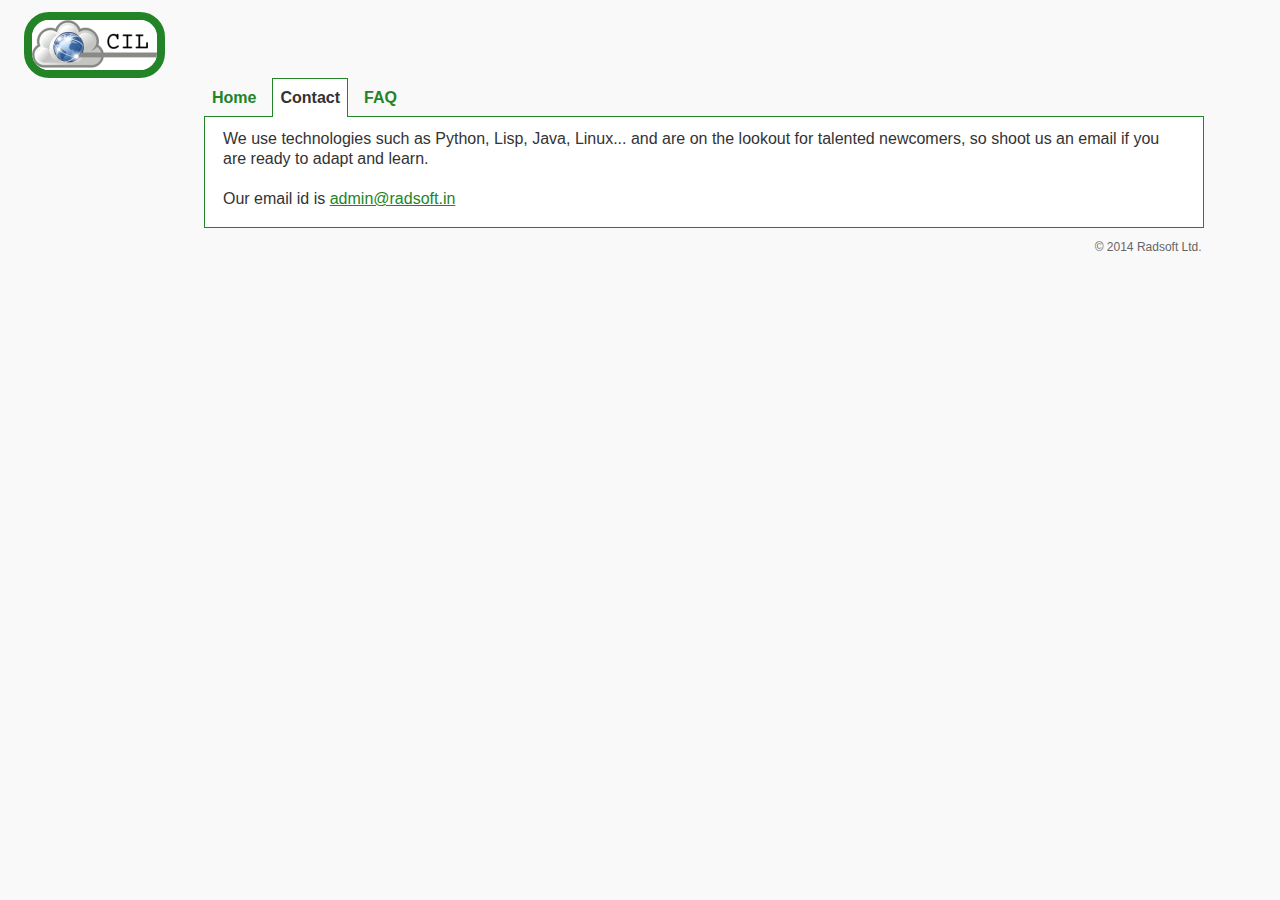
==== contact.html @ b0bd5a1c "things" ====
<html>

<head>
<head>
	<meta http-equiv="content-type" content="text/html; charset=utf-8" />
	<title>Radsoft Limited</title>
	<link rel="stylesheet" type="text/css" href="sitecss.css" >
</head>

<body>

<div id="logo">
	<a href="index.html"> <img src="logo.png" alt="Radsoft logo"> </a>
</div>


<div id="content">
	<div id="top_nav">
		<ul>
			<li><a title="Home" href="index.html">Home</a></li>
			<li class="active">Contact</a></li>
			<li><a title="FAQ" href="faq.html">FAQ</a></li>
		</ul>
	</div>
	<div id="page_body">
		<p>
			We use technologies such as Python, Lisp, Java, Linux... and are on the lookout for talented newcomers, so shoot us an email if you are ready to adapt and learn.
			<br><br>
			Our email id is <a href="mailto:admin@radsoft.in">admin@radsoft.in</a>
		</p>		
	</div>
	<div id="copyright">
		© 2014 Radsoft Ltd.
	</div>
</div>

</body>

</html>
---- sitecss.css ----
/*--- Site Structure ---*/
  html {
	font-family: "Lucida Grande", Lucida, Geneva, Helvetica, Arial, sans-serif;
  }

	body {
	margin: 0px;
	padding: 12px 24px 24px 24px;
	font-size: 100%;
	color: #333;
	background-color: #f9f9f9;
	width: 92%;
	/*max-width: 1024px;*/
	}
	
	#logo > a, #logo > a:hover, #logo > a:active {
	background-color: #f9f9f9;
	border: none;
	}
		
	#search_block {
	position: relative;
	top: 0px;
	margin: 4px 0px 12px 0px;
	padding: 12px;
	background-color: #fff;
	border: 1px solid #228427;
	float: right;
	}
  
  #search_block > form {
  display: inline;
  }

	#top_links {
  display: inline;
	margin: 0px 12px 0px 0px;
	font-size: .88em;
	font-weight: bold;	
	}

/*--- Begin Left Nav ---*/
	
	#left_nav {
	width: 180px;
	margin: 30px 0px 0px 0px;
	padding: 0px;
	text-align: right;
	float: left;
	}
	
	#left_nav > ul {
	margin: 24px 0px 0px -24px;
	padding: 0px;
	font-size: .88em; /* 14px */
	list-style-type: none;
	line-height: 1.71em;
	}
	
	#left_nav > ul > li:first-child {
	font-weight: bold;
	}
	
	#left_nav > ul > li {
	margin: 0px 0px 0px -12px;
	padding: 0px 12px 0px 0px;
	}
	
	#left_nav > ul > li > a {
	display: block;
	height: 1%;
	margin: 0px -12px 0px 0px;
	padding: 0px 12px 0px 0px;
	}
	
	#left_nav > ul > li.active {
	margin: 6px 0px 6px -12px;
	border-top: 1px solid #ccc;
	border-bottom: 1px solid #ccc;
	background-color: #fff;
	}
  
  #left_nav > ul > li.big > a {
  font-size: 16px;
  }

/*--- End Left Nav ---*/

	#content {
	margin: 0px 0px 0px 180px;
	padding: 0px;
	}

/*--- Begin Top Nav ---*/
	
	#top_nav > ul {
	margin: 0px;
	padding: 0px;
	list-style-type: none;	
	font-weight: bold;
	}
	
	#top_nav > ul > li {
	position: relative;
	margin: 0px 8px -2px 0px;
	float: left;
	z-index: 100;
	}
	
	#top_nav > ul > li > a {
	padding: 8px;
	text-decoration: none;
	color: #228427;
	float: left;
	}

	#top_nav > ul > li > a:hover, #top_nav > ul > li > a:active {
	padding: 7px;
	border: 1px solid #228427;
	border-bottom: none;
	text-decoration: none;
	background-color: #228427;
	color: #fff;
	}

	#top_nav > ul > li.active {
	padding: 7px;
	border: 1px solid #228427;
	border-bottom: none;
	text-decoration: none;
	background-color: #fff;
	}	

	#top_nav > ul > li.active > a {
		padding: 0px;
		border-left: 1px solid white;
		border-right: 1px solid white;
	}

	#top_nav > ul > li.active > a:hover {
		padding: 0px;
		border: none;
		border-left: 1px solid #228427;
		border-right: 1px solid #228427;
	}
	
/*--- End Top Nav ---*/
	
	#page_body {
	position: relative;
	width: 100%;
	margin: 0px 0px 12px 0px;
	padding: 0px;
	border: 1px solid #228427;
	background-color: #fff;
	float: left;
	z-index: 1;
	}

	#page_body > p > em {
		font-weight: normal;
		font-style: italic;
		color: black;
	}
	
	#bottom_nav, #copyright {
	margin: 0px 0px 12px 0px;
	padding: 0px;
	float: right;
	font-size: .75em; /* 12px */
	color: #666;
	}

/*--- Begin Footer ---*/
	
	#bottom_nav {
	float: left;
	}
  
	#copyright {
	float: right;	
	}
	
/*--- Anchor List Styels ---*/

  .anchor-list-index {
  
  }
  
  .anchor-list-content {
  
  }
  
/*--- FAQ Styles ---*/

	.anchor-list-content > ul {
	margin: 0px;
	padding: 0px;
	list-style-type: none;
	}

	.anchor-list-content > ul > li > h3 {
	font-size: 1em; /* 16px */
	border-bottom: 1px solid #228427;
	}
	
	.anchor-list-content > ul > li > p {
	margin-left: 36px;
	}
	
	.anchor-list-content > ul > li > ul, .anchor-list-content > ul > li > ol {
	padding-left: 38px;
	padding-right: 24px;
	}
	
/*--- Links ---*/

	a {
	color: #228427; /* nfsn green */
	}
	
	a:visited {
	color: #114413;
	}
	
	a:hover {
	text-decoration: none;
	color: #fff;
	background-color: #228427;
	}
	
	a:active {
	text-decoration: none;
	color: #fff;
	background-color: #228427;
	}
	
	a {
	border: none;
	outline: none;
	}
	img {
	border: 8px solid;
	border-radius: 25px;
	outline: none;
	}
	
/*--- Header Styles ---*/
	
	h1, h2, h3, h4 {
	margin: 18px 18px 0px 18px;
	}

	h1 {
	font-size: 1.5em; /* 24px */
	color: #000;
	}
	
	h2 {
	font-size: 1.25em; /* 20px */		
	}
	
	h3 {
	font-size: 1.13em; /* 18px */				
	}
	
	p {
	margin: 12px 18px 18px 18px;
	padding: 0px;
	line-height: 1.25em;
	}
	
/*--- List Styles ---*/
	
	ol {
	line-height: 1.25em;		
	}

	ul, ol {
	margin: 12px 0px 0px 36px;
	padding: 0px 0px 0px 24px;
	line-height: 1.5em;
	}
	
	ul {
	list-style-type: square;
	}
	
/*--- Form Styles ---*/

	.input_container {
	margin: 6px 18px 6px 18px;
	padding: 12px;
	border: 1px solid #228427;
	background-color: #f9f9f9;
	font-size: .75em; /* 12px */
	float: left;
	}

	input[type="text"], textarea {
	padding: 2px;
	border: 1px solid #bababa;
	}
	
	input[type="text"]:hover, input[type="text"]:focus, textarea:hover, textarea:focus, #search input[type="text"] {
	border: 1px solid #228427;	
	}
	
	#signup {
	margin: 0px;
	padding: 0px;
	}
	
	#signup tbody tr td p {
	margin: 8px 18px 18px 0px;
	}
	
	.step {
	margin: 0px;
	padding: 0px 18px 18px 18px;
	font-size: 3em; /* 48px */
	color: #228427;
	}
	
/*--- Misc. Styles ---*/

	.red {
	color: #ff0000;
	}
	
	em {
	font-size: 1em;
	font-weight: bold;
	color: #228427;
	font-style: normal;
	}
	
	.clear {
	clear: both;	
	}
	
	#breadcrumbs {
	margin: 0px 0px 18px 18px;
	padding: 0px;
	font-size: .75em; /* 12px */
	}

form.wizard {
	margin-left: 10px;
}

#page_body > form > div.wizPanel {
	margin-left: 20px;
}

div.wizPanel {
	margin-top: 10px;
}

div.ipv6 {
	margin: 0px 0px 12px 0px;
	padding: 0px 30%;
	float: left;
	font-size: .75em; /* 12px */
	color: green;
}

div.ipv4 {
	margin: 0px 0px 12px 0px;
	padding: 0px 30%;
	float: left;
	font-size: .75em; /* 12px */
	color: #666;
}

#search_block > form > div { display: inline; }

img.inline {
	padding: 12px;
}

table.lined, table.lined th, table.lined td {
	border: 1px solid black;
	border-collapse: collapse;
	padding: 4px;
	text-align: center;
}
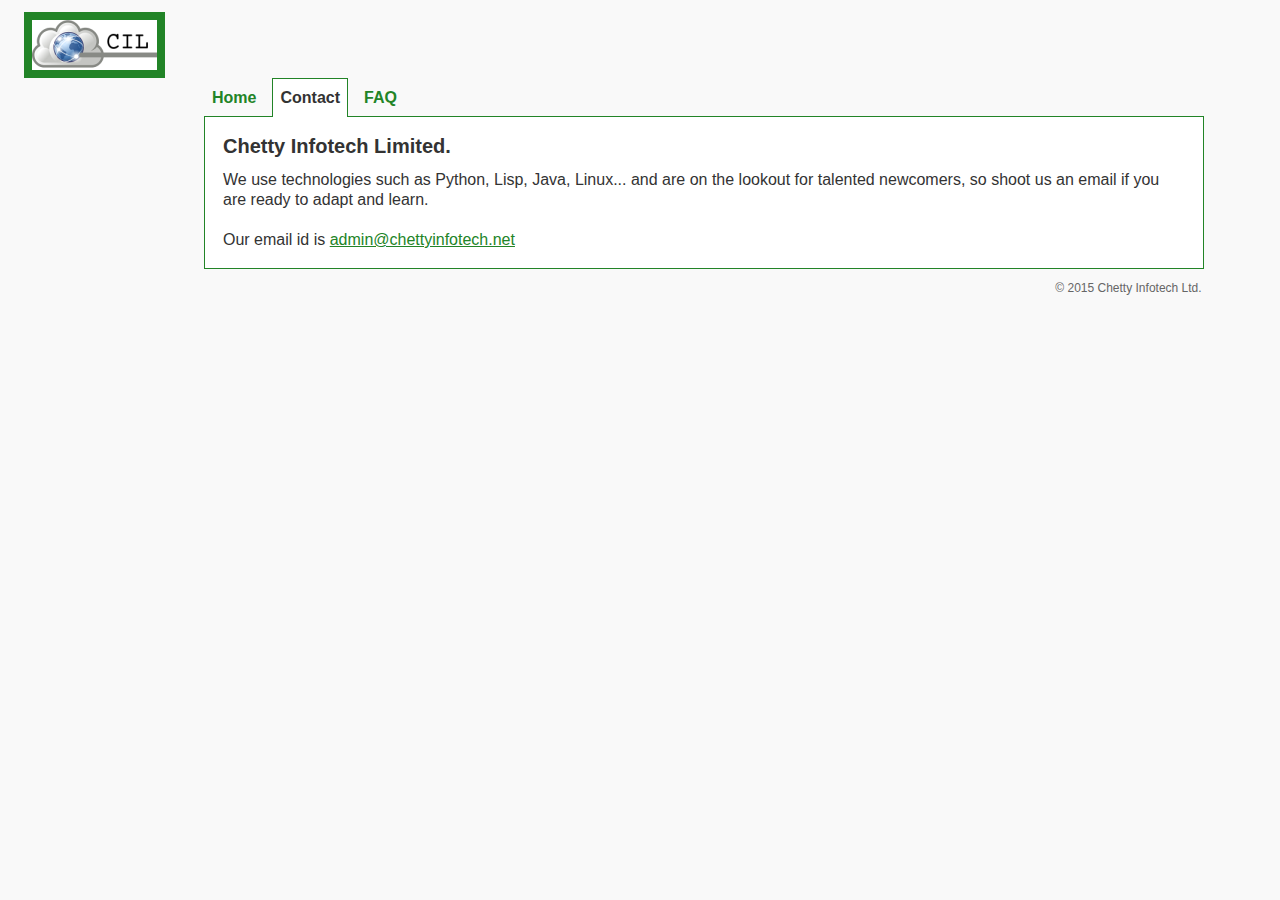
==== commit 278a6590: "some" ====
--- a/contact.html
+++ b/contact.html
@@ -4,14 +4,14 @@
 <head>
 <head>
 	<meta http-equiv="content-type" content="text/html; charset=utf-8" />
-	<title>Radsoft Limited</title>
+	<title>Chetty Infotech Limited</title>
 	<link rel="stylesheet" type="text/css" href="sitecss.css" >
 </head>
 
 <body>
 
 <div id="logo">
-	<a href="index.html"> <img src="logo.png" alt="Radsoft logo"> </a>
+	<a href="index.html"> <img src="logo.png" alt="CIL logo"> </a>
 </div>
 
 
@@ -24,14 +24,15 @@
 		</ul>
 	</div>
 	<div id="page_body">
+		<h2>Chetty Infotech Limited.</h2>
 		<p>
 			We use technologies such as Python, Lisp, Java, Linux... and are on the lookout for talented newcomers, so shoot us an email if you are ready to adapt and learn.
 			<br><br>
-			Our email id is <a href="mailto:admin@radsoft.in">admin@radsoft.in</a>
+			Our email id is <a href="mailto:admin@radsoft.in">admin@chettyinfotech.net</a>
 		</p>		
 	</div>
 	<div id="copyright">
-		© 2014 Radsoft Ltd.
+		© 2015 Chetty Infotech Ltd.
 	</div>
 </div>
 
--- a/sitecss.css
+++ b/sitecss.css
@@ -235,13 +235,8 @@
 	background-color: #228427;
 	}
 	
-	a {
+	a, img {
 	border: none;
-	outline: none;
-	}
-	img {
-	border: 8px solid;
-	border-radius: 25px;
 	outline: none;
 	}
 	
